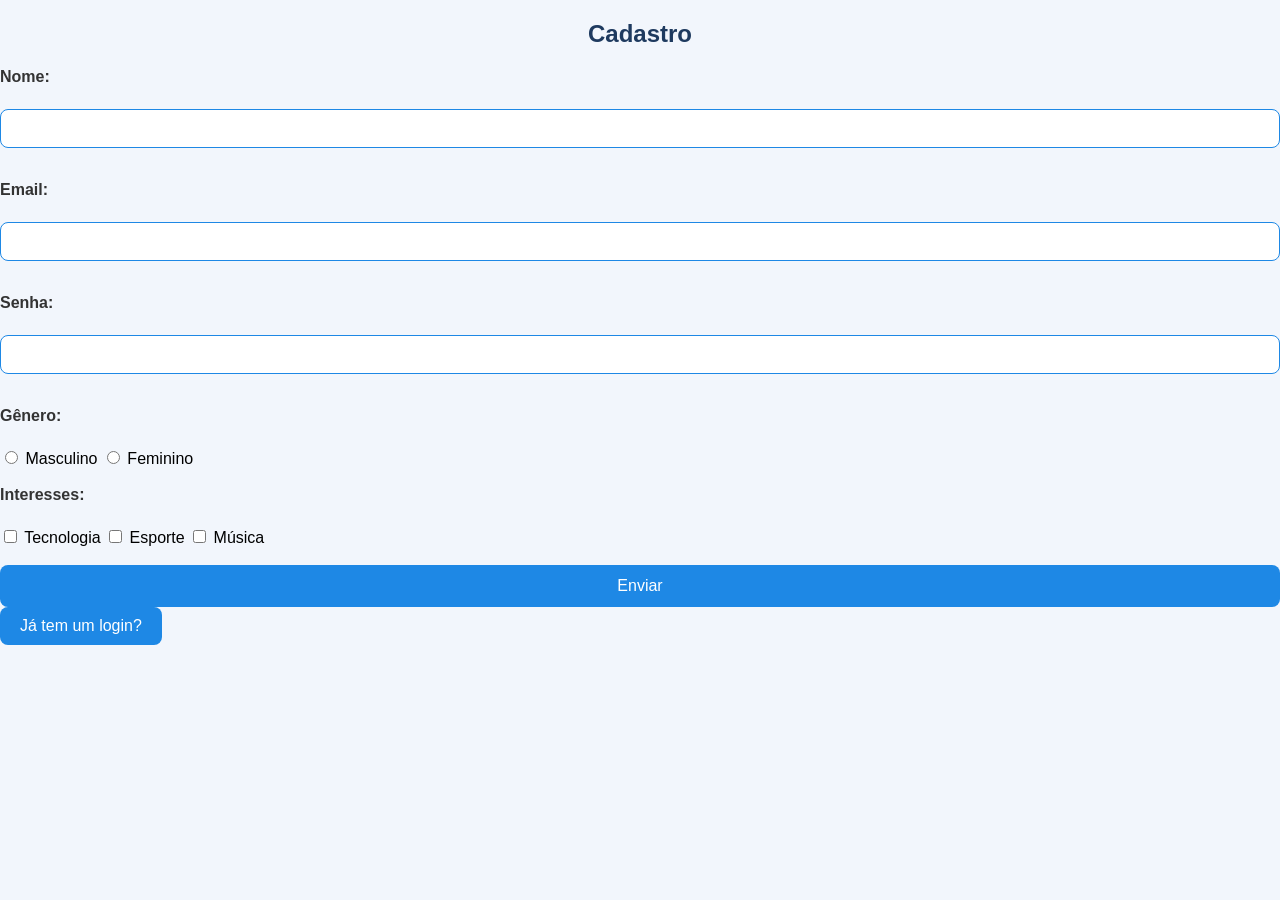
==== inicio.html @ 2a167f86 "Add files via upload" ====
<!DOCTYPE html>
<html lang="pt-br">
<head>
  <meta charset="UTF-8">
  <title>Formulário Simples</title>
  <link rel="stylesheet" href="inicio.css">
</head>
<body>

  <h2>Cadastro</h2>

  <form>
    <label>Nome:</label><br>
    <input type="text" name="nome" required ><br><br>

    <label>Email:</label><br>
    <input type="email" name="email" required><br><br>

    <label>Senha:</label><br>
    <input type="password" name="senha"><br><br>

    <label>Gênero:</label><br>
    <input type="radio" name="genero"> Masculino
    <input type="radio" name="genero"> Feminino<br><br>

    <label>Interesses:</label><br>
    <input type="checkbox"> Tecnologia
    <input type="checkbox"> Esporte
    <input type="checkbox"> Música<br><br>

    <button type="submit">Enviar</button>
  </form>
  <a href="login.html"class="botao">Já tem um login?</a>
 
</body>
</html>
---- inicio.css ----
body{
      font-family: Arial, sans-serif;
      background-color: #f2f6fc;
      margin: 0;
      padding: 0;
    }

    .container{
      width: 90%;
      max-width: 400px;
      background-color: white;
      margin: 50px auto;
      padding: 25px;
      border-radius: 12px;
      box-shadow: 0 4px 12px rgba(0,0,0,0.15);
    }

    h2{
      text-align: center;
      color: #1e3a5f;
      margin-bottom: 20px;
    }

    label{
      font-weight: bold;
      color: #333;
      display: block;
      margin-bottom: 5px;
    }

    input[type="text"],
    input[type="email"],
    input[type="password"]{
      width: 100%;
      padding: 10px;
      margin-bottom: 15px;
      border: 1px solid #1e88e5;
      border-radius: 8px;
      box-sizing: border-box;
      font-size: 15px;
    }

    .opcoes{
      margin-bottom: 15px;
      color: #444;
    }

    .opcoes input{
      margin-right: 5px;
    }

    button{
      width: 100%;
      background-color: #1e88e5;
      color: white;
      border: none;
      padding: 12px;
      border-radius: 8px;
      font-size: 16px;
      cursor: pointer;
    }

    button:hover{
      background-color: #1565c0;
    }
    .botao {
  display: inline-block;
  padding: 10px 20px;
  margin-bottom: 15px;
  background-color: #1e88e5;
  color: white;
  text-decoration: none;
  border-radius: 8px;
  font-size: 16px;
}
  .botao input{
      margin-right: 5px;
    }
.botao:hover {
  background-color:#1e88e5;
}
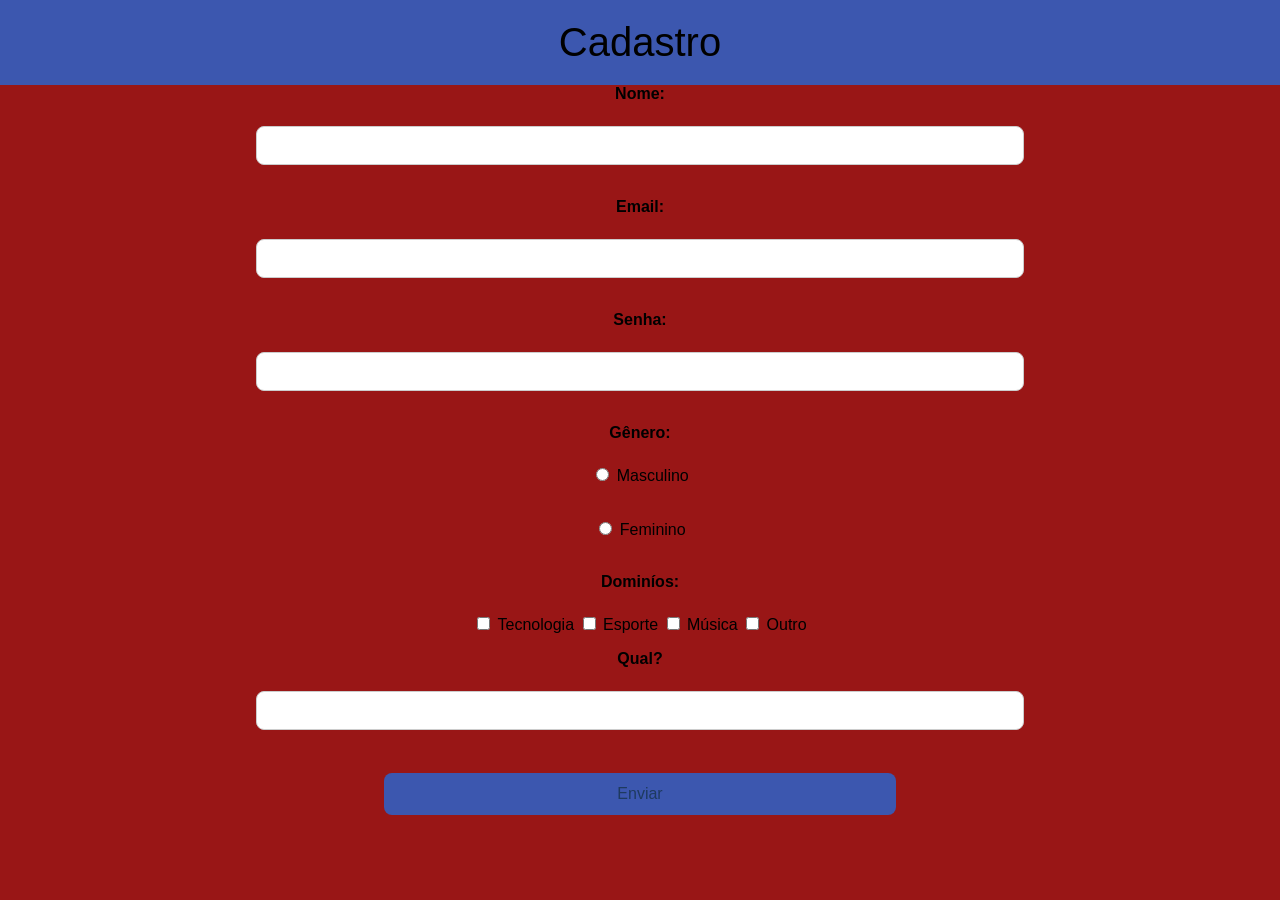
==== commit 9cc4667d: "Add files via upload" ====
--- a/inicio.html
+++ b/inicio.html
@@ -1,36 +1,40 @@
-<!DOCTYPE html>
-<html lang="pt-br">
-<head>
-  <meta charset="UTF-8">
-  <title>Formulário Simples</title>
-  <link rel="stylesheet" href="inicio.css">
-</head>
-<body>
-
-  <h2>Cadastro</h2>
-
-  <form>
-    <label>Nome:</label><br>
-    <input type="text" name="nome" required ><br><br>
-
-    <label>Email:</label><br>
-    <input type="email" name="email" required><br><br>
-
-    <label>Senha:</label><br>
-    <input type="password" name="senha"><br><br>
-
-    <label>Gênero:</label><br>
-    <input type="radio" name="genero"> Masculino
-    <input type="radio" name="genero"> Feminino<br><br>
-
-    <label>Interesses:</label><br>
-    <input type="checkbox"> Tecnologia
-    <input type="checkbox"> Esporte
-    <input type="checkbox"> Música<br><br>
-
-    <button type="submit">Enviar</button>
-  </form>
-  <a href="login.html"class="botao">Já tem um login?</a>
- 
-</body>
-</html>
+<!DOCTYPE html>
+<html lang="pt-br">
+<head>
+  <meta charset="UTF-8">
+  <meta http-equiv="X-UA-Compatible" content="IE=edge">
+  <meta name="viewport" content="width=, initial-scale=1.0">
+  <title>ShitFlex</title>
+  <link rel="stylesheet" href="inicio.css">
+</head>
+<body>
+<header> Cadastro</header>
+  <form>
+    <label>Nome:</label><br>
+    <input type="text" name="nome" required ><br><br>
+
+    <label>Email:</label><br>
+    <input type="email" name="email" required><br><br>
+
+    <label>Senha:</label><br>
+    <input type="password" name="senha" required><br><br>
+
+    <label>Gênero:</label><br>
+    <input type="radio" name="genero"> Masculino<br><br>
+    <input type="radio" name="genero"> Feminino<br><br>
+
+    <label>Dominíos:</label><br>
+    <input type="checkbox"> Tecnologia
+    <input type="checkbox"> Esporte
+    <input type="checkbox"> Música
+    <input type="checkbox"> Outro
+     <label>Qual?</label><br>
+    <input type="outro" name="outro"><br><br>
+
+    <button type="submit">Enviar</button>
+    
+  </form>
+
+ 
+</body>
+</html>
--- a/inicio.css
+++ b/inicio.css
@@ -1,81 +1,114 @@
- body{
-      font-family: Arial, sans-serif;
-      background-color: #f2f6fc;
-      margin: 0;
-      padding: 0;
-    }
-
-    .container{
-      width: 90%;
-      max-width: 400px;
-      background-color: white;
-      margin: 50px auto;
-      padding: 25px;
-      border-radius: 12px;
-      box-shadow: 0 4px 12px rgba(0,0,0,0.15);
-    }
-
-    h2{
-      text-align: center;
-      color: #1e3a5f;
-      margin-bottom: 20px;
-    }
-
-    label{
-      font-weight: bold;
-      color: #333;
-      display: block;
-      margin-bottom: 5px;
-    }
-
-    input[type="text"],
-    input[type="email"],
-    input[type="password"]{
-      width: 100%;
-      padding: 10px;
-      margin-bottom: 15px;
-      border: 1px solid #1e88e5;
-      border-radius: 8px;
-      box-sizing: border-box;
-      font-size: 15px;
-    }
-
-    .opcoes{
-      margin-bottom: 15px;
-      color: #444;
-    }
-
-    .opcoes input{
-      margin-right: 5px;
-    }
-
-    button{
-      width: 100%;
-      background-color: #1e88e5;
-      color: white;
-      border: none;
-      padding: 12px;
-      border-radius: 8px;
-      font-size: 16px;
-      cursor: pointer;
-    }
-
-    button:hover{
-      background-color: #1565c0;
-    }
-    .botao {
-  display: inline-block;
-  padding: 10px 20px;
-  margin-bottom: 15px;
-  background-color: #1e88e5;
-  color: white;
-  text-decoration: none;
-  border-radius: 8px;
-  font-size: 16px;
-}
-  .botao input{
-      margin-right: 5px;
-    }
-.botao:hover {
-  background-color:#1e88e5;
-}
+  h1{
+        color:  rgb(60, 87, 175);
+        font-family: Impact, Haettenschweiler, 'Arial Narrow Bold', sans-serif;
+}
+
+p{
+    font-size:  20px;
+}
+  header{
+    background-color: rgb(60, 87, 175);
+    color: rgb(0, 0, 0);
+    padding: 20px;
+    font-size: 40px;
+    display: flex;
+    justify-content: center;
+    font-family: 'Trebuchet MS', 'Lucida Sans Unicode', 'Lucida Grande', 'Lucida Sans', Arial, sans-serif;
+}
+img{
+    width: 150px;
+
+
+}
+footer{
+    background-color: rgb(60, 87, 175);
+    padding: 45px;
+}
+
+  body{
+      font-family: Arial, sans-serif;
+      background-color: #991616;
+      margin: 0;
+      padding: 0;
+    }
+
+    .container{
+      width: 90%;
+      max-width: 400px;
+      background-color: rgb(255, 255, 255);
+      margin: 50px auto;
+      padding: 25px;
+      border-radius: 12px;
+      box-shadow: 0 4px 12px rgba(0,0,0,0.15);
+    }
+    h2{
+      text-align: center;
+      color: #1e3a5f;
+      margin-bottom: 20px;
+    }
+
+    label{
+      font-weight: bold;
+      color: #000000;
+      display: block;
+      margin-bottom: 5px;
+    }
+
+    input[type="text"],
+    input[type="email"],
+    input[type="password"]{
+      width: 60%;
+      padding: 10px;
+      margin-bottom: 15px;
+      border: 1px solid #ccc;
+      border-radius: 8px;
+      box-sizing: border-box;
+      font-size: 15px;
+    }
+     input{
+      text-align: center;
+      color: #1e3a5f;
+      margin-bottom: 20px;
+    }
+    input[type="outro"]{
+      width: 60%;
+      padding: 10px;
+      margin-bottom: 25px;
+      border: 1px solid #ccc;
+      border-radius: 8px;
+      box-sizing: border-box;
+      font-size: 15px;
+    }
+
+    .opcoes{
+      margin-bottom: 15px;
+      color: ws#f16161;
+    }
+
+    .opcoes input{
+      margin-right: 5px;
+    }
+    
+
+    button{
+      width: 40%;
+      background-color: rgb(60, 87, 175);
+      color: white;
+      border: none;
+      padding: 12px;
+      border-radius: 8px;
+      font-size: 16px;
+      cursor: pointer;
+      margin: 0%;
+    }
+    button{
+      text-align:center;
+      color: #1e3a5f;
+      margin-bottom: 30px;
+    }
+    button:hover{
+      background-color: #1565c0;
+    }
+    form{
+        text-align:center;
+    }
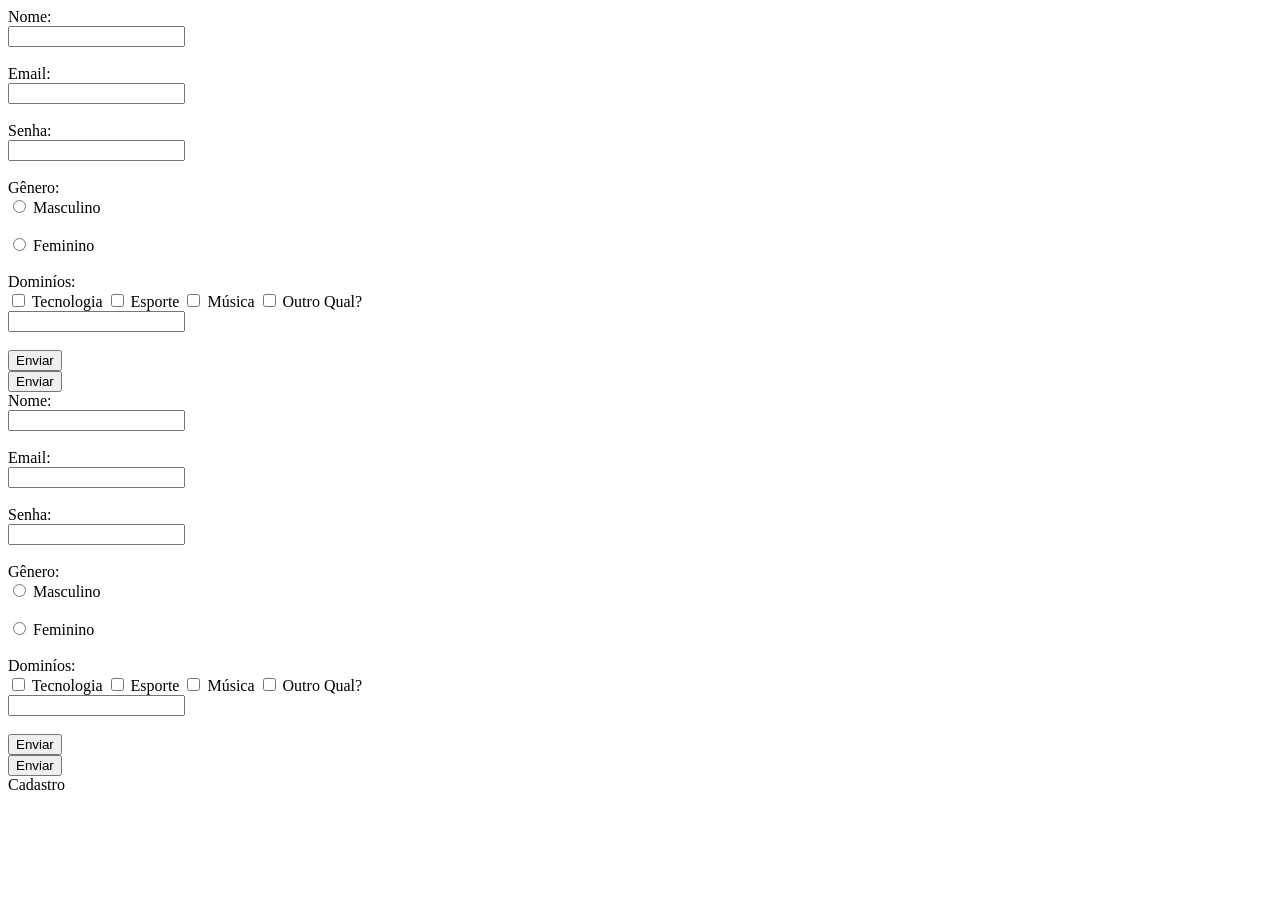
==== commit 5255f583: "inicio.html" ====
--- a/inicio.html
+++ b/inicio.html
@@ -5,11 +5,8 @@
   <meta http-equiv="X-UA-Compatible" content="IE=edge">
   <meta name="viewport" content="width=, initial-scale=1.0">
   <title>ShitFlex</title>
-  <link rel="stylesheet" href="inicio.css">
-</head>
-<body>
-<header> Cadastro</header>
-  <form>
+  <link rel="stylesheet" href="cadastro.css">
+ <form>
     <label>Nome:</label><br>
     <input type="text" name="nome" required ><br><br>
 
@@ -31,10 +28,41 @@
      <label>Qual?</label><br>
     <input type="outro" name="outro"><br><br>
 
-    <button type="submit">Enviar</button>
+    <A href="shitflex.html"><button> Enviar</button>
     
   </form>
-
+<A href="shitflex.html"><button>Enviar</button></A>
  
 </body>
-</html>+</html> <form>
+    <label>Nome:</label><br>
+    <input type="text" name="nome" required ><br><br>
+
+    <label>Email:</label><br>
+    <input type="email" name="email" required><br><br>
+
+    <label>Senha:</label><br>
+    <input type="password" name="senha" required><br><br>
+
+    <label>Gênero:</label><br>
+    <input type="radio" name="genero"> Masculino<br><br>
+    <input type="radio" name="genero"> Feminino<br><br>
+
+    <label>Dominíos:</label><br>
+    <input type="checkbox"> Tecnologia
+    <input type="checkbox"> Esporte
+    <input type="checkbox"> Música
+    <input type="checkbox"> Outro
+     <label>Qual?</label><br>
+    <input type="outro" name="outro"><br><br>
+
+    <A href="shitflex.html"><button> Enviar</button>
+    
+  </form>
+<A href="shitflex.html"><button>Enviar</button></A>
+ 
+</body>
+</html></head>
+<body>
+<header> Cadastro</header>
+ 
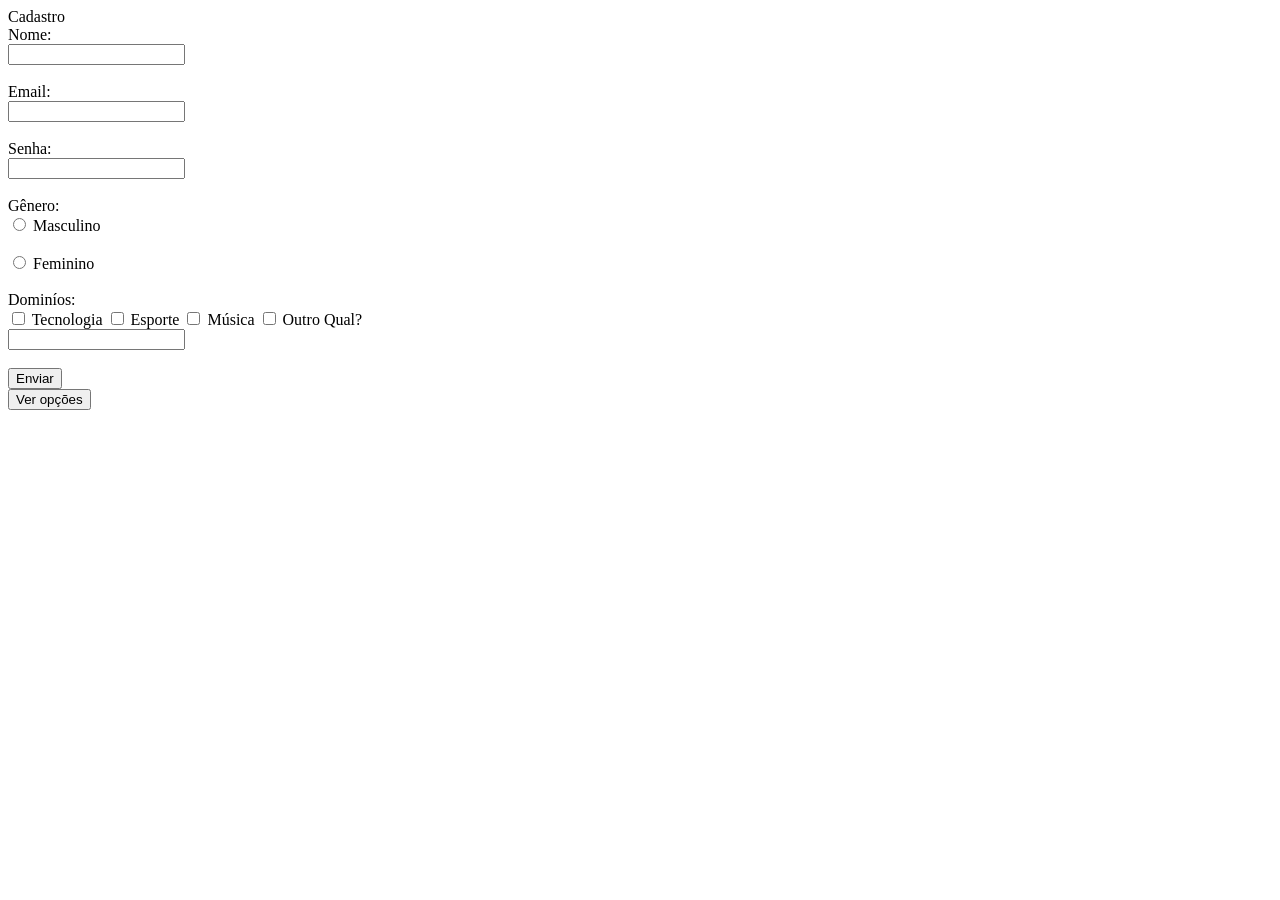
==== commit 373204a9: "Update inicio.html" ====
--- a/inicio.html
+++ b/inicio.html
@@ -6,6 +6,9 @@
   <meta name="viewport" content="width=, initial-scale=1.0">
   <title>ShitFlex</title>
   <link rel="stylesheet" href="cadastro.css">
+  <header>
+    Cadastro
+  </header>
  <form>
     <label>Nome:</label><br>
     <input type="text" name="nome" required ><br><br>
@@ -28,41 +31,11 @@
      <label>Qual?</label><br>
     <input type="outro" name="outro"><br><br>
 
-    <A href="shitflex.html"><button> Enviar</button>
-    
+    <A href="shiftflex.html"><button> Enviar</button>
+       
   </form>
-<A href="shitflex.html"><button>Enviar</button></A>
+  <br>
+  <A href="shiftflex.html"><button>Ver opções </button></A>
+   
  
 </body>
-</html> <form>
-    <label>Nome:</label><br>
-    <input type="text" name="nome" required ><br><br>
-
-    <label>Email:</label><br>
-    <input type="email" name="email" required><br><br>
-
-    <label>Senha:</label><br>
-    <input type="password" name="senha" required><br><br>
-
-    <label>Gênero:</label><br>
-    <input type="radio" name="genero"> Masculino<br><br>
-    <input type="radio" name="genero"> Feminino<br><br>
-
-    <label>Dominíos:</label><br>
-    <input type="checkbox"> Tecnologia
-    <input type="checkbox"> Esporte
-    <input type="checkbox"> Música
-    <input type="checkbox"> Outro
-     <label>Qual?</label><br>
-    <input type="outro" name="outro"><br><br>
-
-    <A href="shitflex.html"><button> Enviar</button>
-    
-  </form>
-<A href="shitflex.html"><button>Enviar</button></A>
- 
-</body>
-</html></head>
-<body>
-<header> Cadastro</header>
- 
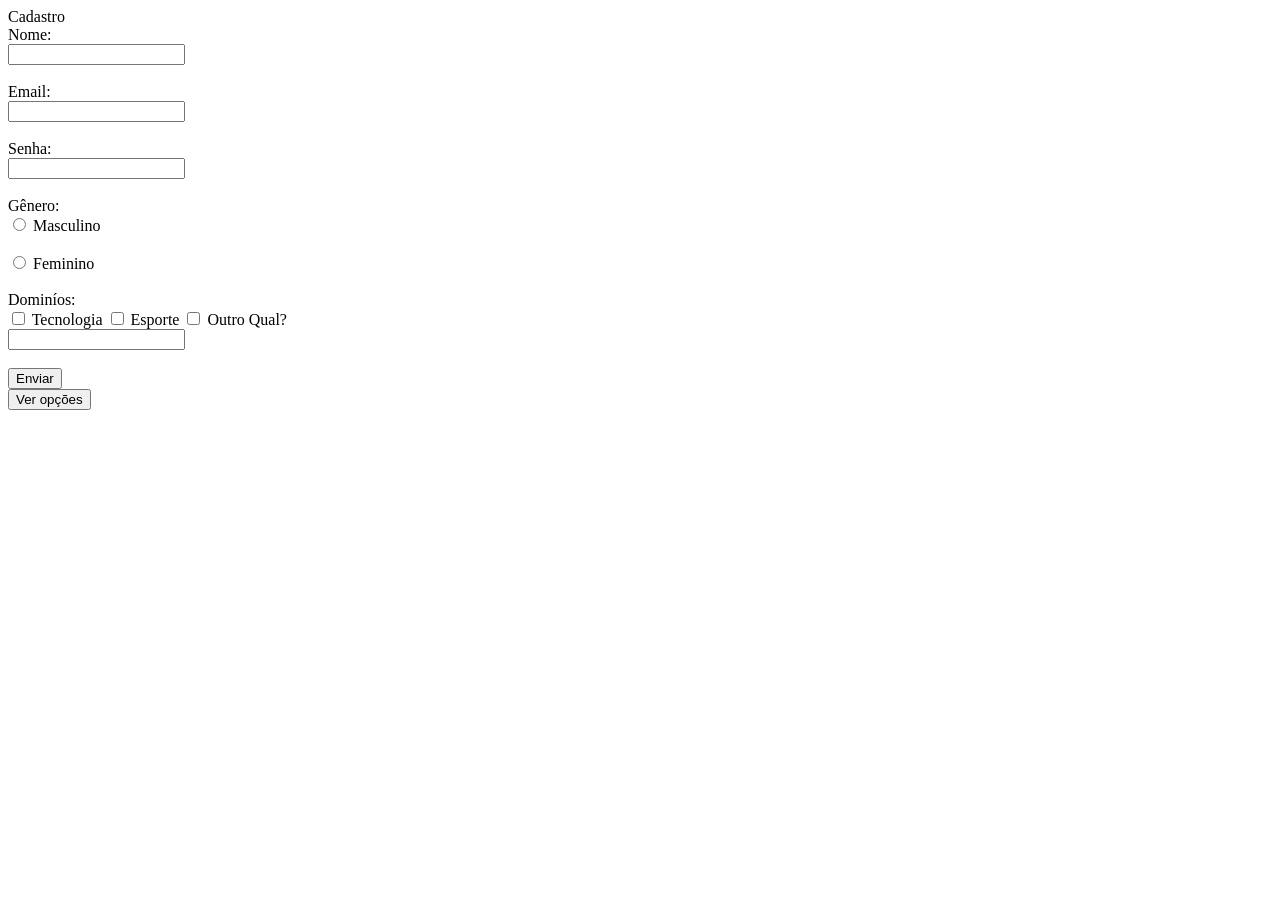
==== commit 34f4e4eb: "Update inicio.html" ====
--- a/inicio.html
+++ b/inicio.html
@@ -1,41 +1,36 @@
-<!DOCTYPE html>
-<html lang="pt-br">
-<head>
-  <meta charset="UTF-8">
-  <meta http-equiv="X-UA-Compatible" content="IE=edge">
-  <meta name="viewport" content="width=, initial-scale=1.0">
-  <title>ShitFlex</title>
-  <link rel="stylesheet" href="cadastro.css">
-  <header>
-    Cadastro
-  </header>
- <form>
-    <label>Nome:</label><br>
-    <input type="text" name="nome" required ><br><br>
+ <!DOCTYPE html>
+ <html lang="pt-br">
+ <head>
+   <meta charset="UTF-8">
+   <meta http-equiv="X-UA-Compatible" content="IE=edge">
+   <meta name="viewport" content="width=, initial-scale=1.0">
+   <title>ShitFlex</title>
+   <link rel="stylesheet" href="cadastro.css">
+   <header>
+     Cadastro
+   </header>
+   <form> 
+     <label>Nome:</label><br>
+     <input type="text" name="nome" required ><br><br>
 
-    <label>Email:</label><br>
-    <input type="email" name="email" required><br><br>
+     <label>Email:</label><br>
+     <input type="email" name="email" required><br><br>
 
-    <label>Senha:</label><br>
-    <input type="password" name="senha" required><br><br>
+     <label>Senha:</label><br>
+     <input type="password" name="senha" required><br><br>
 
-    <label>Gênero:</label><br>
-    <input type="radio" name="genero"> Masculino<br><br>
-    <input type="radio" name="genero"> Feminino<br><br>
+     <label>Gênero:</label><br>
+     <input type="radio" name="genero"> Masculino<br><br>
+     <input type="radio" name="genero"> Feminino<br><br>
 
-    <label>Dominíos:</label><br>
-    <input type="checkbox"> Tecnologia
-    <input type="checkbox"> Esporte
-    <input type="checkbox"> Música
-    <input type="checkbox"> Outro
+     <label>Dominíos:</label><br>
+     <input type="checkbox"> Tecnologia
+     <input type="checkbox"> Esporte
+     <input type="checkbox"> Outro
      <label>Qual?</label><br>
-    <input type="outro" name="outro"><br><br>
+     <input type="outro" name="outro"><br><br>
 
-    <A href="shiftflex.html"><button> Enviar</button>
-       
-  </form>
-  <br>
-  <A href="shiftflex.html"><button>Ver opções </button></A>
+     <A href="file:///C:/Users/JHANE%20KÉSIA/Desktop/Pagina%20inicial%20(empresa)/tela%20login/telainicial.html"></href><button> Enviar</button>
+   </form>
+     <A href="file:///C:/Users/JHANE%20KÉSIA/Desktop/Pagina%20inicial%20(empresa)/tela%20login/telainicial.html"></href><button>Ver opções </button></A>
    
- 
-</body>
